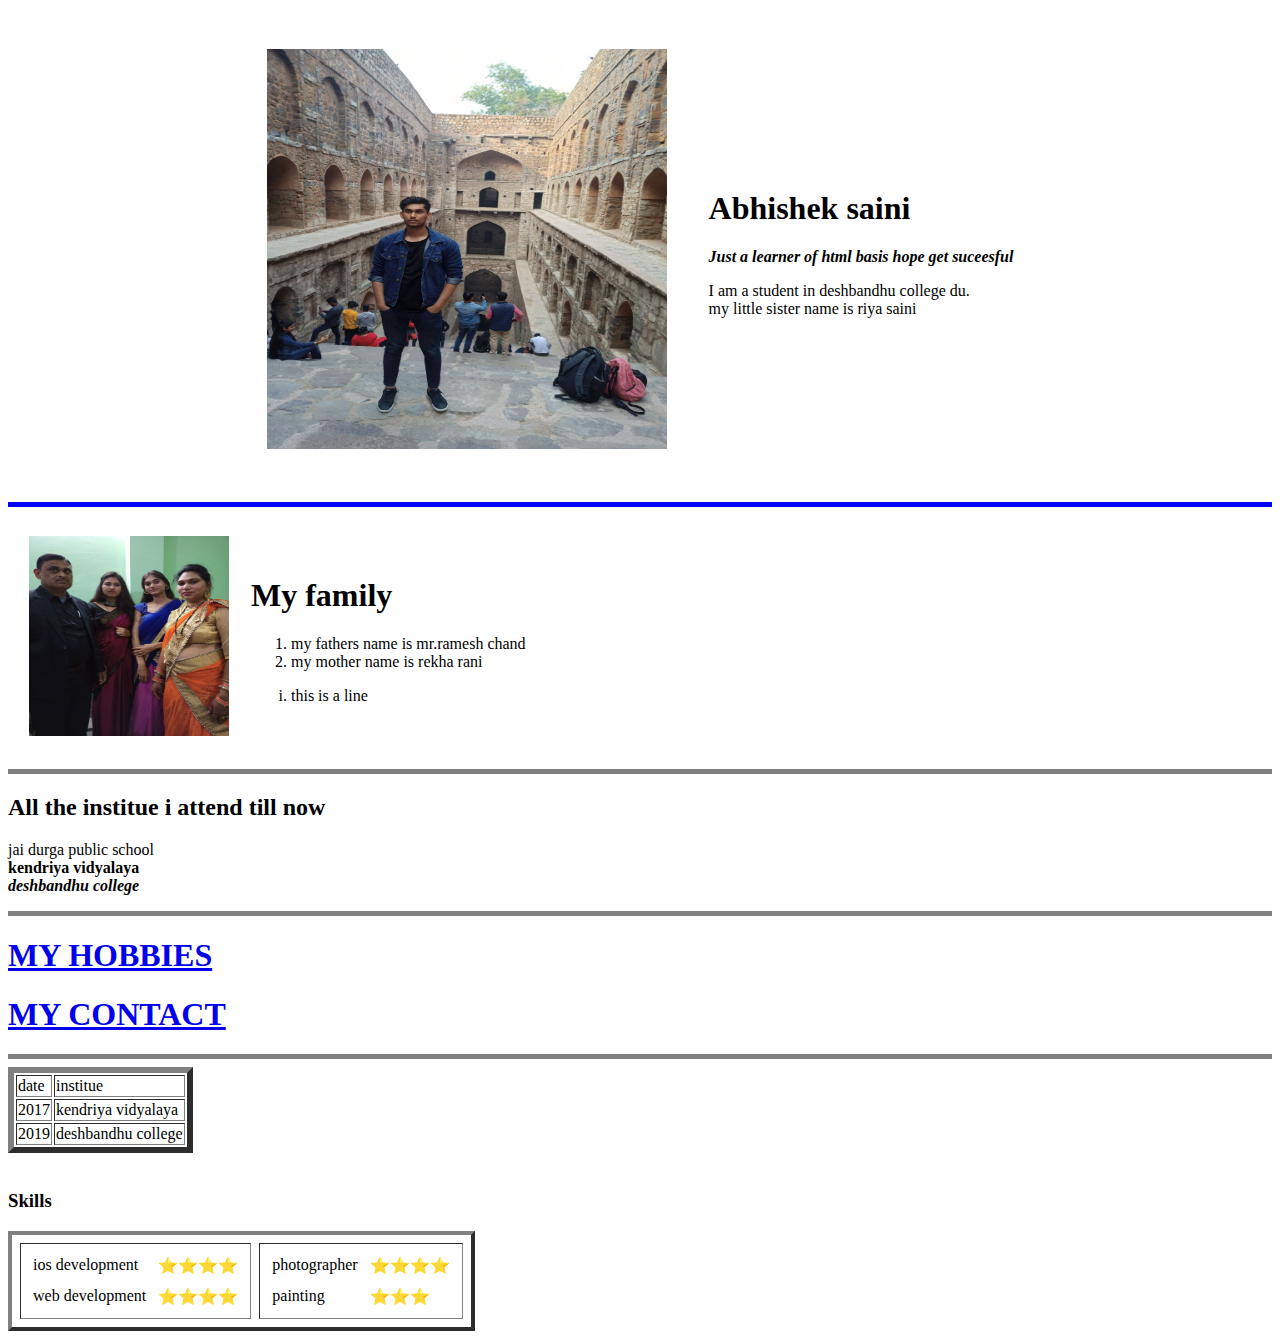
==== index.html @ 00ee8844 "add intial cv files" ====
<!DOCTYPE html>
<html>

<head>
  <meta charset="utf-8">
  <title> ABHISHEK SAINI PAGE</title>
</head>

<body>
  <table align="center" cellspacing="40">
    <td> <img src="image/abhi1.jpg" alt="MY IMAGE" width="400" height="400"></td>
    <td>
      <h1>Abhishek saini <img src="https://e.unicode-table.com/orig/b1/57ccb0a1636fbdb40fec3b6b15631e.png" alt=""> </h1>
      <p><em><strong>Just a learner of html basis hope get suceesful </strong></em></p>
      <p>I am a student in deshbandhu college du.<br> my little sister name is riya saini</p>
    </td>
  </table>
  <hr size="5" color=blue>
  <table cellspacing="20">
    <td><img src="image/abhi3.jpg" alt="dattebayo" width="200" height="200"></td>
    <td>
      <h1><strong>My family</strong></h1>
      <ol>
        <li>my fathers name is mr.ramesh chand</li>
        <li>my mother name is rekha rani</li>
      </ol>
      <ol type="i">
        <li>this is a line </li>
      </ol>
    </td>
  </table>
  <hr size="5" noshade>
  <h2><strong>All the institue i attend till now</strong></h2>
  <p>jai durga public school<br><strong>kendriya vidyalaya</strong><br><em><strong>deshbandhu college</strong></em></p>
  <hr size="5" noshade>
  <h1><a href="hobbies.html">MY HOBBIES</a></h1>
  <h1><a href="contactme.html">MY CONTACT</a></h1>
  <hr size="5" noshade>
  <table border="6">
    <thead>
      <td>date</td>
      <td>institue</td>
    </thead>
    <tr>
      <td>2017</td>
      <td>kendriya vidyalaya</td>
    </tr>
    <tr>
      <td>2019</td>
      <td>deshbandhu college </td>
    </tr>
  </table>
  <br>
  <h3>Skills</h3>
  <table border="4" cellspacing="8">
    <tr>
      <td>
        <table cellspacing="10">
          <tr>
            <td> ios development </td>
            <td>⭐⭐⭐⭐</td>
          </tr>
          <tr>
            <td> web development </td>
            <td>⭐⭐⭐⭐</td>
          </tr>
        </table>
      </td>
      <td>
        <table cellspacing="10" >
          <tr>
            <td>photographer</td>
            <td>⭐⭐⭐⭐</td>
          </tr>
          <tr>
            <td>painting</td>
            <td>⭐⭐⭐</td>
          </tr>
        </table>
      </td>
    </tr>

  </table>


</body>

</html>
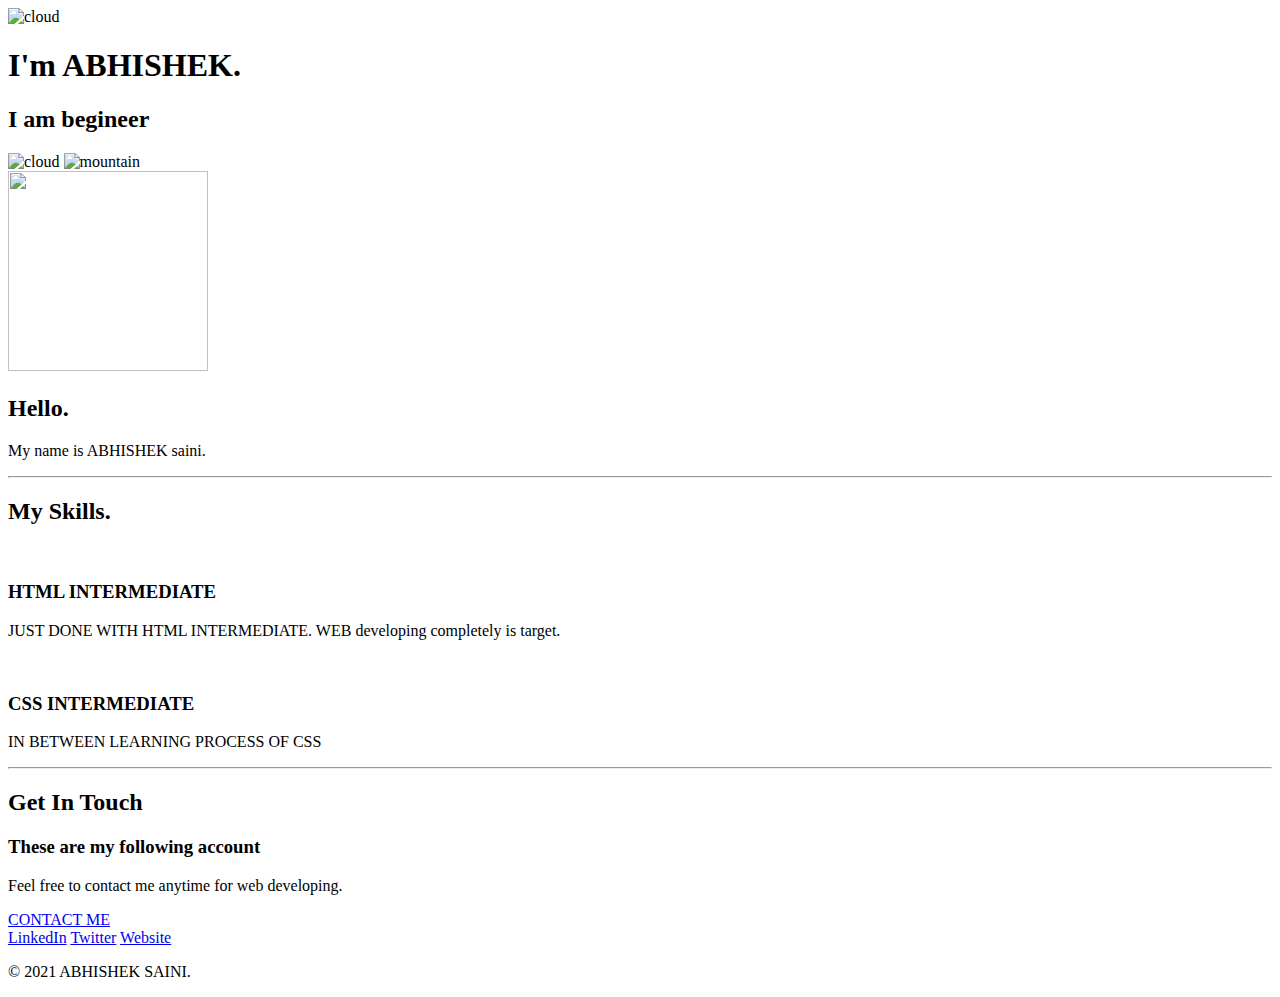
==== commit af424559: "page" ====
--- a/index.html
+++ b/index.html
@@ -3,84 +3,63 @@
 
 <head>
   <meta charset="utf-8">
-  <title> ABHISHEK SAINI PAGE</title>
+  <title>ABHISHEK CSS</title>
+  <link rel="stylesheet" type="text/css" href="css/styles.css">
+  <link rel="icon" href="favicon.ico">
+  <link href="https://fonts.googleapis.com/css2?family=Abel&family=Anton&family=Palanquin:wght@300&display=swap" rel="stylesheet">
 </head>
 
 <body>
-  <table align="center" cellspacing="40">
-    <td> <img src="image/abhi1.jpg" alt="MY IMAGE" width="400" height="400"></td>
-    <td>
-      <h1>Abhishek saini <img src="https://e.unicode-table.com/orig/b1/57ccb0a1636fbdb40fec3b6b15631e.png" alt=""> </h1>
-      <p><em><strong>Just a learner of html basis hope get suceesful </strong></em></p>
-      <p>I am a student in deshbandhu college du.<br> my little sister name is riya saini</p>
-    </td>
-  </table>
-  <hr size="5" color=blue>
-  <table cellspacing="20">
-    <td><img src="image/abhi3.jpg" alt="dattebayo" width="200" height="200"></td>
-    <td>
-      <h1><strong>My family</strong></h1>
-      <ol>
-        <li>my fathers name is mr.ramesh chand</li>
-        <li>my mother name is rekha rani</li>
-      </ol>
-      <ol type="i">
-        <li>this is a line </li>
-      </ol>
-    </td>
-  </table>
-  <hr size="5" noshade>
-  <h2><strong>All the institue i attend till now</strong></h2>
-  <p>jai durga public school<br><strong>kendriya vidyalaya</strong><br><em><strong>deshbandhu college</strong></em></p>
-  <hr size="5" noshade>
-  <h1><a href="hobbies.html">MY HOBBIES</a></h1>
-  <h1><a href="contactme.html">MY CONTACT</a></h1>
-  <hr size="5" noshade>
-  <table border="6">
-    <thead>
-      <td>date</td>
-      <td>institue</td>
-    </thead>
-    <tr>
-      <td>2017</td>
-      <td>kendriya vidyalaya</td>
-    </tr>
-    <tr>
-      <td>2019</td>
-      <td>deshbandhu college </td>
-    </tr>
-  </table>
-  <br>
-  <h3>Skills</h3>
-  <table border="4" cellspacing="8">
-    <tr>
-      <td>
-        <table cellspacing="10">
-          <tr>
-            <td> ios development </td>
-            <td>⭐⭐⭐⭐</td>
-          </tr>
-          <tr>
-            <td> web development </td>
-            <td>⭐⭐⭐⭐</td>
-          </tr>
-        </table>
-      </td>
-      <td>
-        <table cellspacing="10" >
-          <tr>
-            <td>photographer</td>
-            <td>⭐⭐⭐⭐</td>
-          </tr>
-          <tr>
-            <td>painting</td>
-            <td>⭐⭐⭐</td>
-          </tr>
-        </table>
-      </td>
-    </tr>
+  <div class="top-container">
+    <img class="top-cloud" src="images/cloud.png" alt="cloud">
+    <h1>I'm ABHISHEK.</h1>
+    <h2 class="weight">I am <span class="pro">begineer </span></h2>
+    <img class="bottom-cloud" src="images/cloud.png" alt="cloud">
+    <img src="images/mountain.png" alt="mountain" width="400" height="300">
+  </div>
 
-  </table>
+  <div class="middle-container">
+    <div class="profile">
+      <img class="abhi" src="images/abhi3.jpg" alt="" width="200px" height="200px" >
+      <h2>Hello.</h2>
+      <p class="p1">My name is ABHISHEK saini.</p>
+    </div>
+    <hr class="h1">
+    <div class="skills">
+      <h2>My Skills.</h2>
+      <div class="skill-row">
+        <img class="image" src="images/html.png" alt="">
+        <h3>HTML INTERMEDIATE</h3>
+        <p >JUST DONE WITH HTML INTERMEDIATE. WEB developing completely is target.</p>
+      </div>
+      <div class="skill-row1">
+        <img class="image1" src="images/css.png"  alt="" >
+        <h3 class="h3">CSS INTERMEDIATE</h3>
+        <p>IN BETWEEN LEARNING PROCESS OF CSS</p>
+      </div>
+    </div>
+    <hr class="h1" >
+    <div class="contact-me">
+      <h2>Get In Touch</h2>
+      <h3>These are my following account</h3>
+      <p>Feel free to contact me anytime for web developing.</p>
+      <a class="btn" href="mailto:sainiabhishek@gmail.com">CONTACT ME</a>
+    </div>
+  </div>
+
+
+  <div class="bottom-container">
+    <a class="footer-link" href="https://www.facebook.com/public/Abhishek-Saini">LinkedIn</a>
+    <a class="footer-link1" href="https://twitter.com/">Twitter</a>
+    <a class="footer-link" href="https://www.appbrewery.co/">Website</a>
+    <p class="p2">© 2021 ABHISHEK SAINI.</p>
+  </div>
+
+
+
+
+
+
 
 
 </body>
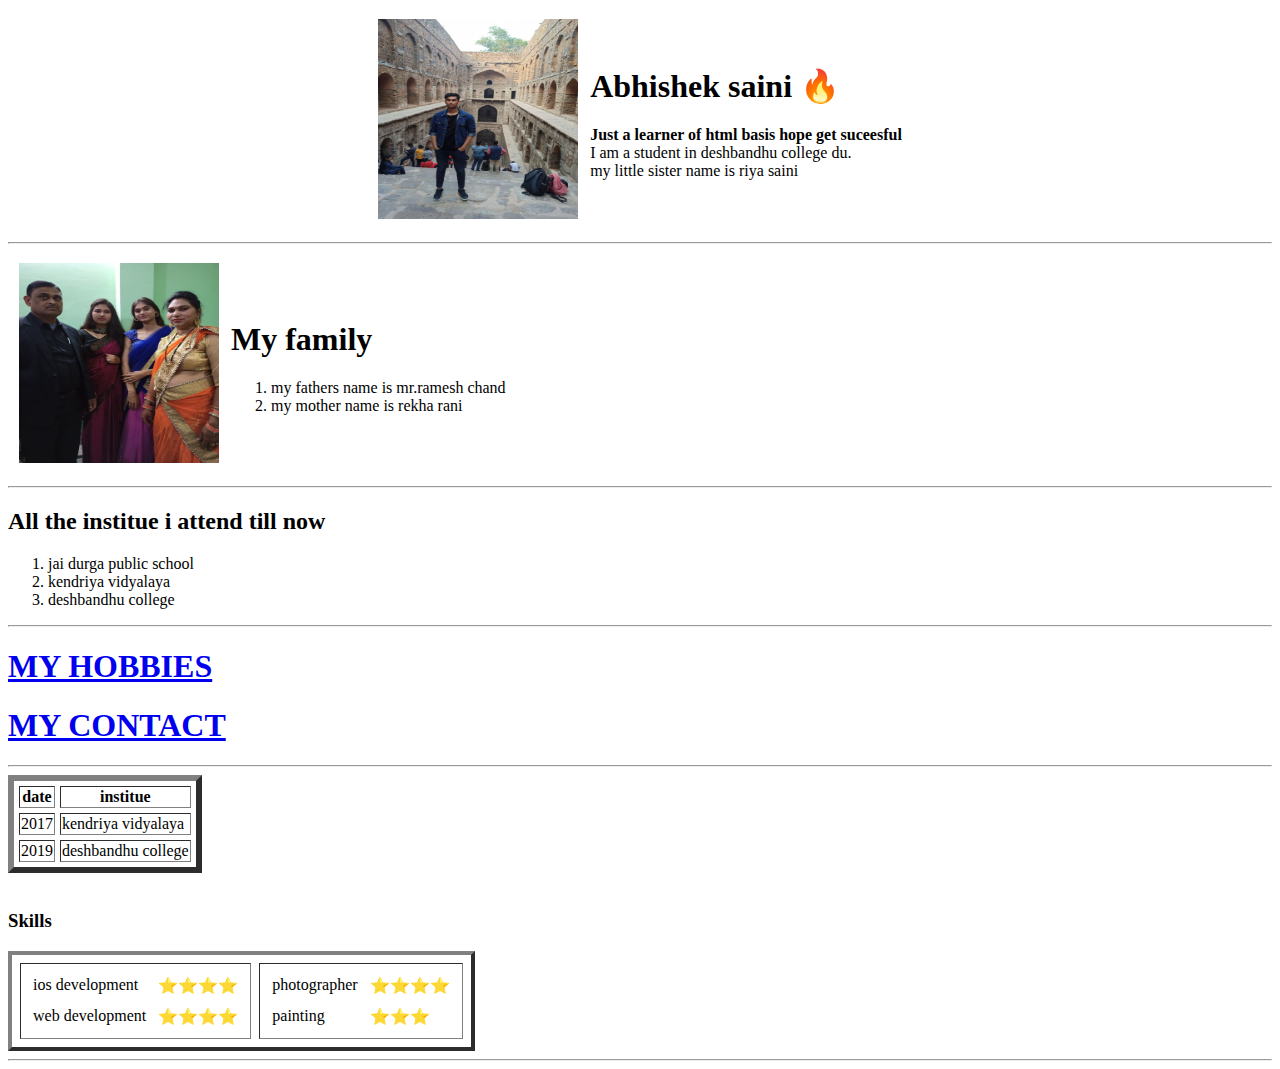
==== commit 2fcec484: "Add files via upload" ====
--- a/index.html
+++ b/index.html
@@ -3,64 +3,85 @@
 
 <head>
   <meta charset="utf-8">
-  <title>ABHISHEK CSS</title>
-  <link rel="stylesheet" type="text/css" href="css/styles.css">
-  <link rel="icon" href="favicon.ico">
-  <link href="https://fonts.googleapis.com/css2?family=Abel&family=Anton&family=Palanquin:wght@300&display=swap" rel="stylesheet">
+  <title> ABHISHEK SAINI</title>
+  <link rel="stylesheet" href="css/styles.css">
 </head>
 
 <body>
-  <div class="top-container">
-    <img class="top-cloud" src="images/cloud.png" alt="cloud">
-    <h1>I'm ABHISHEK.</h1>
-    <h2 class="weight">I am <span class="pro">begineer </span></h2>
-    <img class="bottom-cloud" src="images/cloud.png" alt="cloud">
-    <img src="images/mountain.png" alt="mountain" width="400" height="300">
-  </div>
+  <table align="center" cellspacing="10">
+    <td> <img src="image/abhi1.jpg" alt="MY IMAGE" width="200" height="200"></td>
+    <td>
+      <h1>Abhishek saini 🔥</h1>
+      <p><strong>Just a learner of html basis hope get suceesful </strong><br>I am a student in deshbandhu college du.<br> my little sister name is riya saini</p>
+    </td>
+  </table>
+  <hr>
+  <table cellspacing="10">
+    <td><img src="image/abhi3.jpg" alt="dattebayo" width="200" height="200"></td>
+    <td>
+      <h1><strong>My family</strong></h1>
+    <ol>
+      <li>my fathers name is mr.ramesh chand</li>
+      <li>my mother name is rekha rani</li>
+    </td>
+  </table>
+  <hr>
+  <h2><strong>All the institue i attend till now</strong></h2>
+  <ol>
+    <li>jai durga public school</li>
+    <li>kendriya vidyalaya</li>
+    <li>deshbandhu college</li>
+  </ol>
+  <hr>
+  <h1><a href="hobbies.html">MY HOBBIES</a></h1>
+  <h1><a href="contactme.html">MY CONTACT</a></h1>
+  <hr>
+  <table border="6" cellspacing="5">
+    <thead>
+      <th>date</th>
+      <th>institue</th>
+    </thead>
+    <tr>
+      <td>2017</td>
+      <td>kendriya vidyalaya</td>
+    </tr>
+    <tr>
+      <td>2019</td>
+      <td>deshbandhu college </td>
+    </tr>
+  </table>
+  <br>
+  <h3>Skills</h3>
+  <table border="4" cellspacing="8">
+    <tr>
+      <td>
+        <table cellspacing="10">
+          <tr>
+            <td> ios development </td>
+            <td>⭐⭐⭐⭐</td>
+          </tr>
+          <tr>
+            <td> web development </td>
+            <td>⭐⭐⭐⭐</td>
+          </tr>
+        </table>
+      </td>
+      <td>
+        <table cellspacing="10">
+          <tr>
+            <td>photographer</td>
+            <td>⭐⭐⭐⭐</td>
+          </tr>
+          <tr>
+            <td>painting</td>
+            <td>⭐⭐⭐</td>
+          </tr>
+        </table>
+      </td>
+    </tr>
 
-  <div class="middle-container">
-    <div class="profile">
-      <img class="abhi" src="images/abhi3.jpg" alt="" width="200px" height="200px" >
-      <h2>Hello.</h2>
-      <p class="p1">My name is ABHISHEK saini.</p>
-    </div>
-    <hr class="h1">
-    <div class="skills">
-      <h2>My Skills.</h2>
-      <div class="skill-row">
-        <img class="image" src="images/html.png" alt="">
-        <h3>HTML INTERMEDIATE</h3>
-        <p >JUST DONE WITH HTML INTERMEDIATE. WEB developing completely is target.</p>
-      </div>
-      <div class="skill-row1">
-        <img class="image1" src="images/css.png"  alt="" >
-        <h3 class="h3">CSS INTERMEDIATE</h3>
-        <p>IN BETWEEN LEARNING PROCESS OF CSS</p>
-      </div>
-    </div>
-    <hr class="h1" >
-    <div class="contact-me">
-      <h2>Get In Touch</h2>
-      <h3>These are my following account</h3>
-      <p>Feel free to contact me anytime for web developing.</p>
-      <a class="btn" href="mailto:sainiabhishek@gmail.com">CONTACT ME</a>
-    </div>
-  </div>
-
-
-  <div class="bottom-container">
-    <a class="footer-link" href="https://www.facebook.com/public/Abhishek-Saini">LinkedIn</a>
-    <a class="footer-link1" href="https://twitter.com/">Twitter</a>
-    <a class="footer-link" href="https://www.appbrewery.co/">Website</a>
-    <p class="p2">© 2021 ABHISHEK SAINI.</p>
-  </div>
-
-
-
-
-
-
-
+  </table>
+  <hr>
 
 </body>
 
